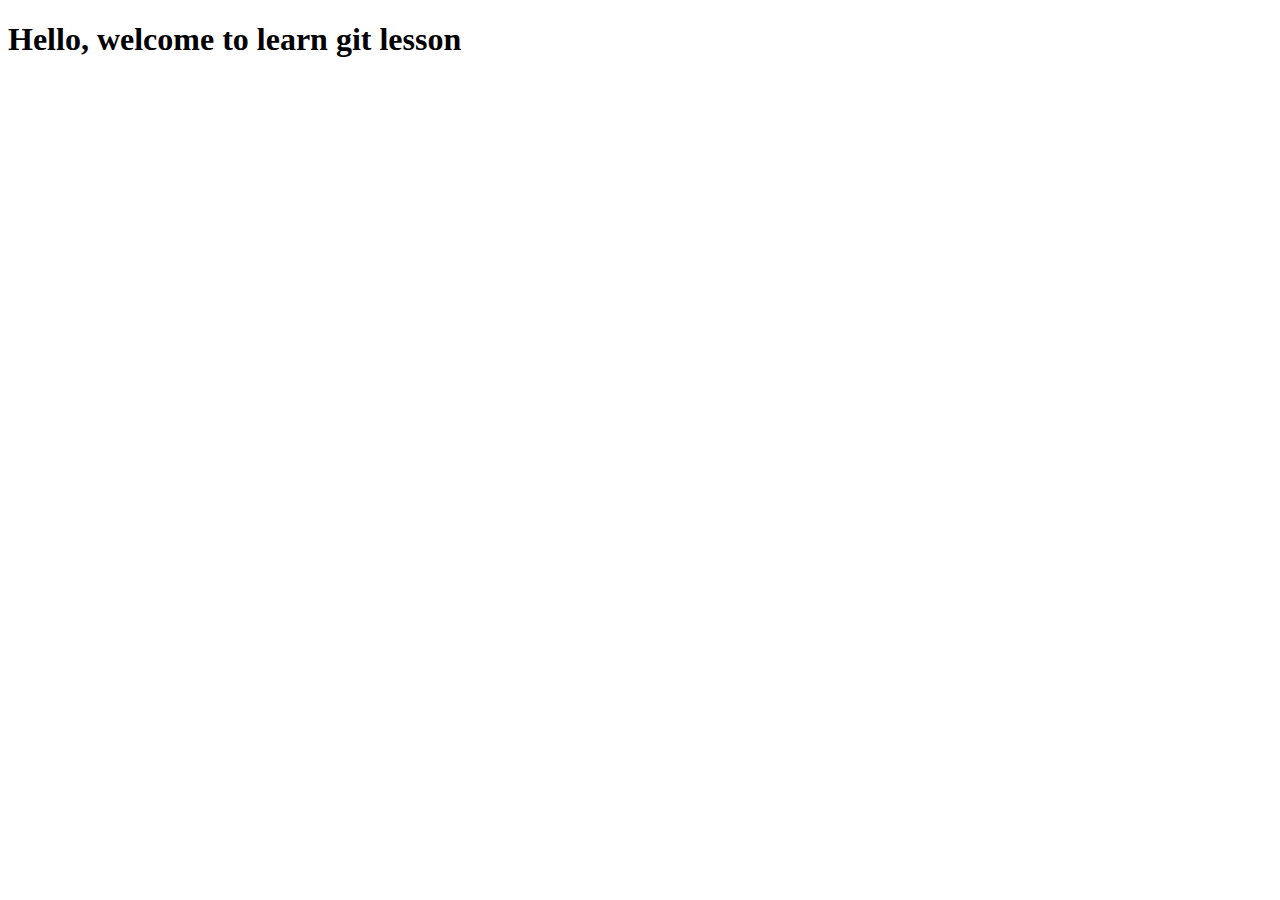
==== index.htm @ 240a5ad2 "Start learn git" ====
<!DOCTYPE html>
<html lang="en">
<head>
    <meta charset="UTF-8">
    <meta name="viewport" content="width=device-width, initial-scale=1.0">
    <title>Learn git</title>
</head>
<body>
    <h1> Hello, welcome to learn git lesson</h1>
</body>
</html>
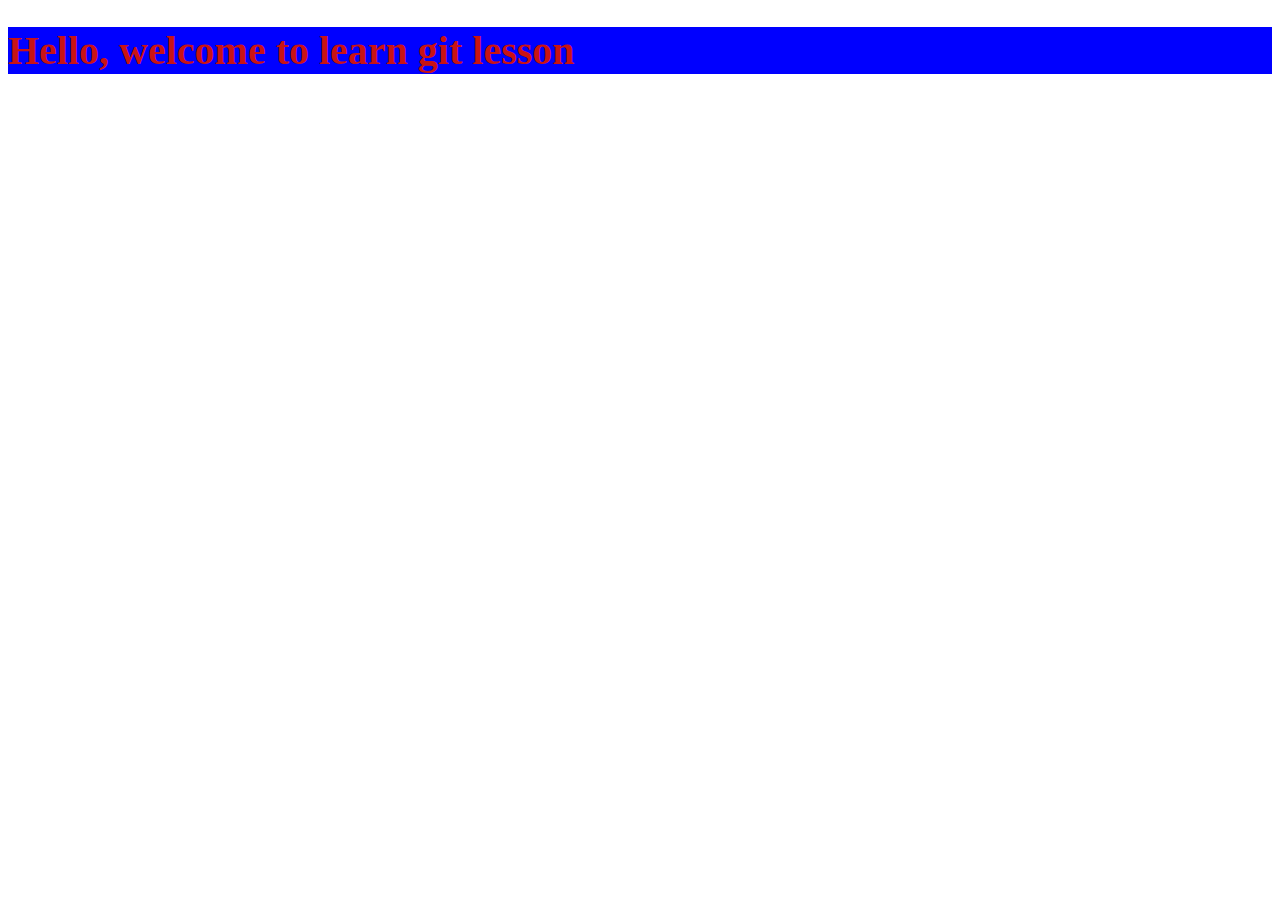
==== commit de26b8db: "added style.css" ====
--- a/index.htm
+++ b/index.htm
@@ -4,8 +4,11 @@
     <meta charset="UTF-8">
     <meta name="viewport" content="width=device-width, initial-scale=1.0">
     <title>Learn git</title>
+    <link rel="stylesheet" href="style.css">
 </head>
 <body>
     <h1> Hello, welcome to learn git lesson</h1>
+
+    <script src="/app.js"></script>
 </body>
 </html>--- a/style.css
+++ b/style.css
@@ -0,0 +1,6 @@
+h1{
+  font-size: 40px;
+  background-color: blue;
+  color: #c91313;
+  
+}